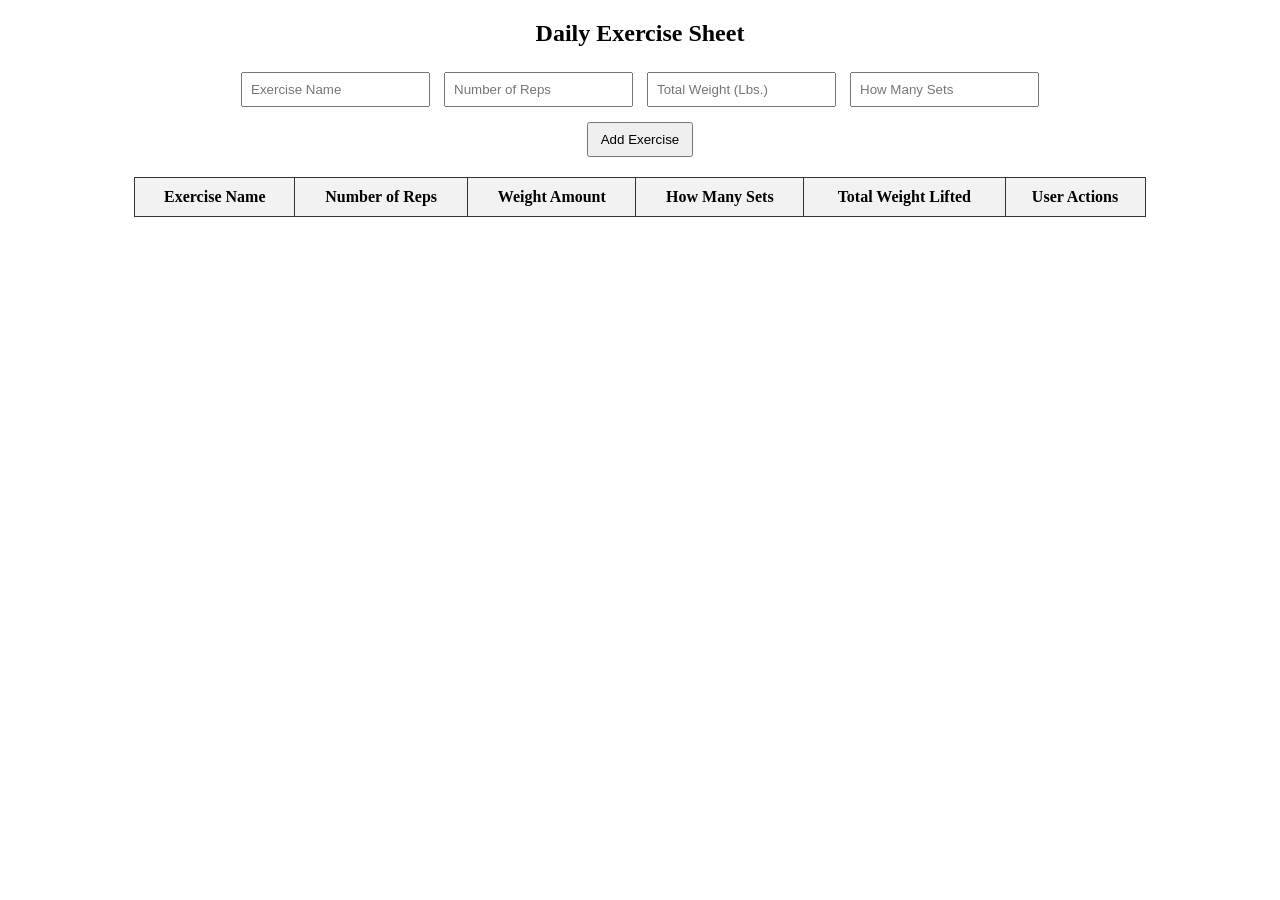
==== public/index.html @ e149ae1e "added the index and style files to public directory" ====
<!DOCTYPE html>

<html lang="en">
    <head>
        <title>Web Development Practice: Daily Exercise Sheets</title>
        <meta charset="utf-8">
        <meta name="viewport", content="width=device-width, initial-scale=1">
        <link rel="stylesheet", href="style.css" />
        <script src="app.js" defer></script>
    </head>
    <body>
        <h2 style="text-align:center;">Daily Exercise Sheet</h2>

        <div class="form-container">
            <form id="exercise-form">
                <input type="text" id="exerciseName" placeholder="Exercise Name" required />
                <input type="number" id="numReps" placeholder="Number of Reps" required />
                <input type="number" id="totalWeight" placeholder="Total Weight (Lbs.)" required />
                <input type="number" id="numSets" placeholder="How Many Sets" required />
                <br>
                <button type="button" id="addBtn">Add Exercise</button>
            </form>
        </div>

        <table id="exerciseTable">
            <thead>
                <tr>
                    <th>Exercise Name</th>
                    <th>Number of Reps</th>
                    <th>Weight Amount</th>
                    <th>How Many Sets</th>
                    <th>Total Weight Lifted</th>
                    <th>User Actions</th>
                </tr>
            </thead>
            <tbody>
                
            </tbody>
        </table>

    </body>

</html>
---- public/style.css ----
table {
    width: 80%;
    border-collapse: collapse;
    margin: 20px auto;
}

th, td {
    border: 1px solid #333;
    padding: 10px;
    text-align: center;
}

th {
    background-color: #f2f2f2;
}

.form-container {
    width: 80%;
    margin: 20px auto;
    text-align: center;
}

input {
    margin: 5px;
    padding: 8px;
}

button {
    padding: 8px 12px;
    margin-top: 10px;
}
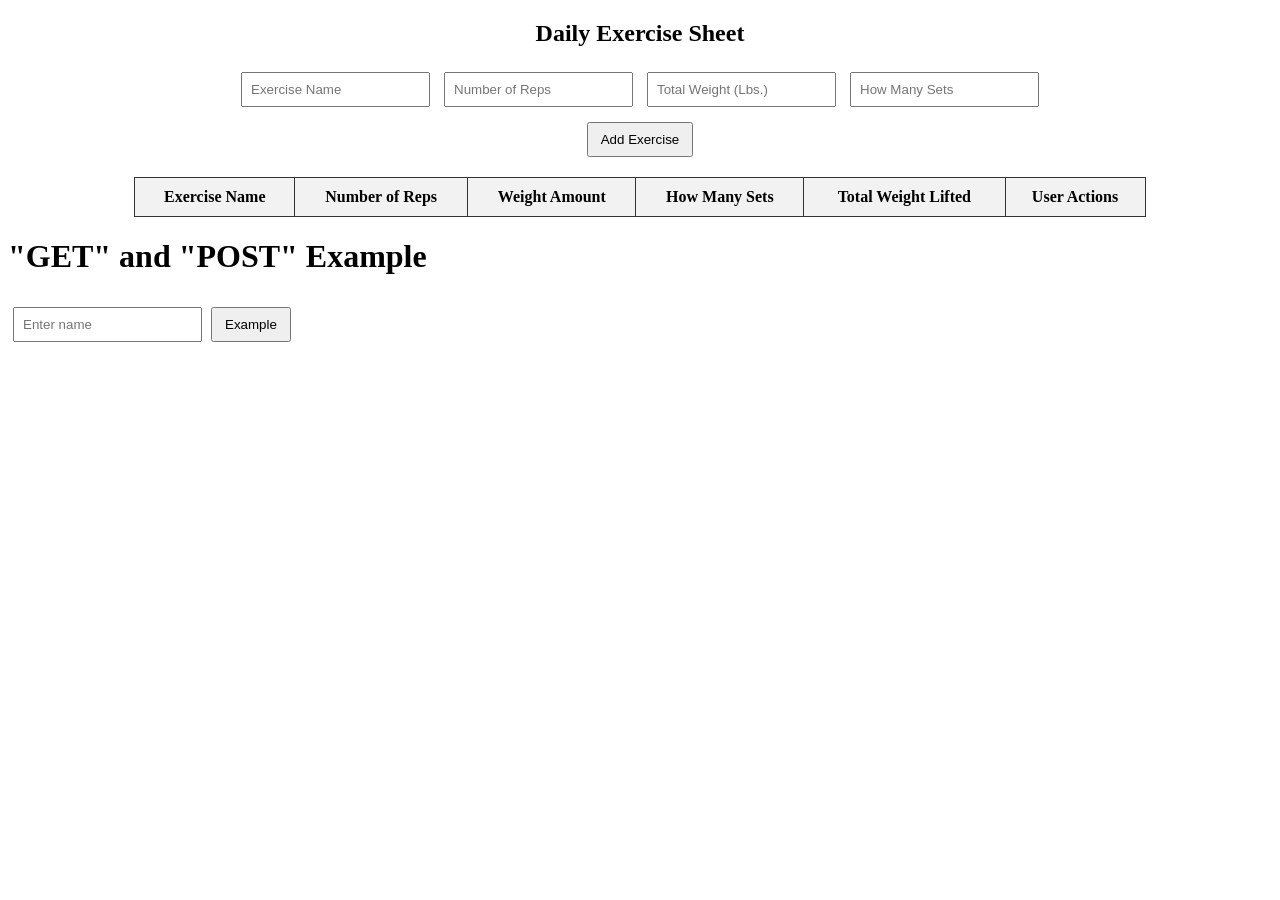
==== commit df6c1a04: "updated the readme doc, made changes to index and app, created server file" ====
--- a/public/index.html
+++ b/public/index.html
@@ -18,7 +18,7 @@
                 <input type="number" id="totalWeight" placeholder="Total Weight (Lbs.)" required />
                 <input type="number" id="numSets" placeholder="How Many Sets" required />
                 <br>
-                <button type="button" id="addBtn">Add Exercise</button>
+                <button type="button" id="addExercise">Add Exercise</button>
             </form>
         </div>
 
@@ -38,6 +38,11 @@
             </tbody>
         </table>
 
+        <!-- "GET" and "POST" Example -->
+        <h1>"GET" and "POST" Example</h1>
+        <input id="nameExample" type="text" placeholder="Enter name">
+        <button id="buttonExample">Example</button>
+        <p id="resultExample"></p>
     </body>
 
 </html>
